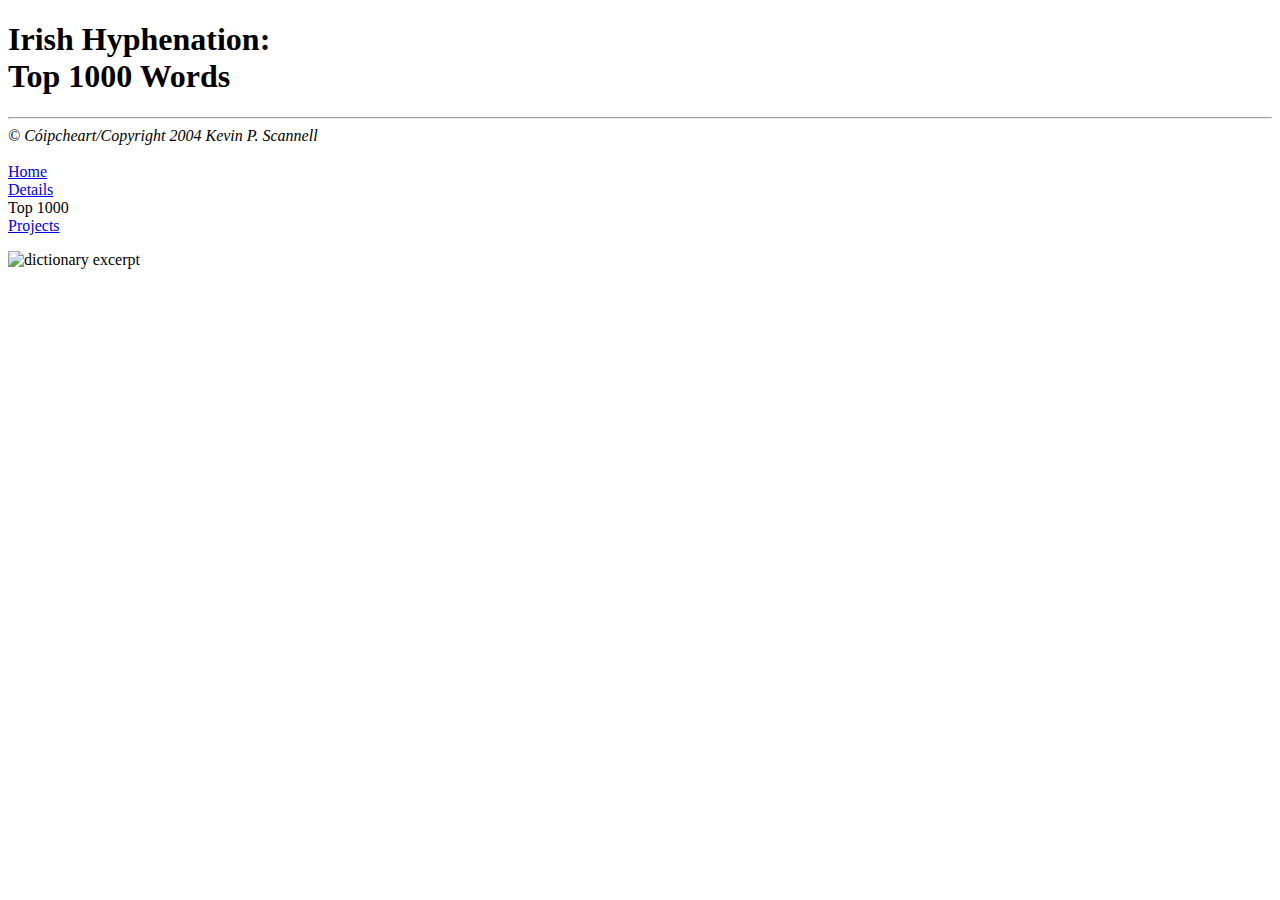
==== miletemp.html @ f167219d "Wrote first cut at web page." ====
<!DOCTYPE HTML PUBLIC "-//W3C//DTD HTML 4.01//EN"
        "http://www.w3.org/TR/html4/strict.dtd">
<html lang="en">
<head>
  <title>Irish Hyphenation: Top 1000</title>
  <meta http-equiv="Content-Language" content="en">
  <meta http-equiv="Content-Type" content="text/html; charset=iso-8859-1">
  <meta name="description" content="Description of hyphenation patterns for the Irish language">
  <meta name="keywords" content="hyphenation, TeX, LaTeX, Gaeilge, Irish language">
  <meta name="author" content="Kevin P. Scannell">
  <link rel="stylesheet" href="../kps.css" type="text/css">
</head>

<body>
<div class="content">
<h1>Irish Hyphenation:<br>
Top 1000 Words</h1>

<hr>
<em>� C�ipcheart/Copyright 2004 Kevin P. Scannell</em><br><br>
</div>
<div class="navigation">
<a href = "index.html">Home</a><br>
<a href = "sonrai.html">Details</a><br>
Top 1000<br>
<a href = "/gaeilge.html">Projects</a><br>
<p class="centered">
<img src="gram.jpg" alt="dictionary excerpt" height="160" width="125">
</p>
</div>
</body>
</html>
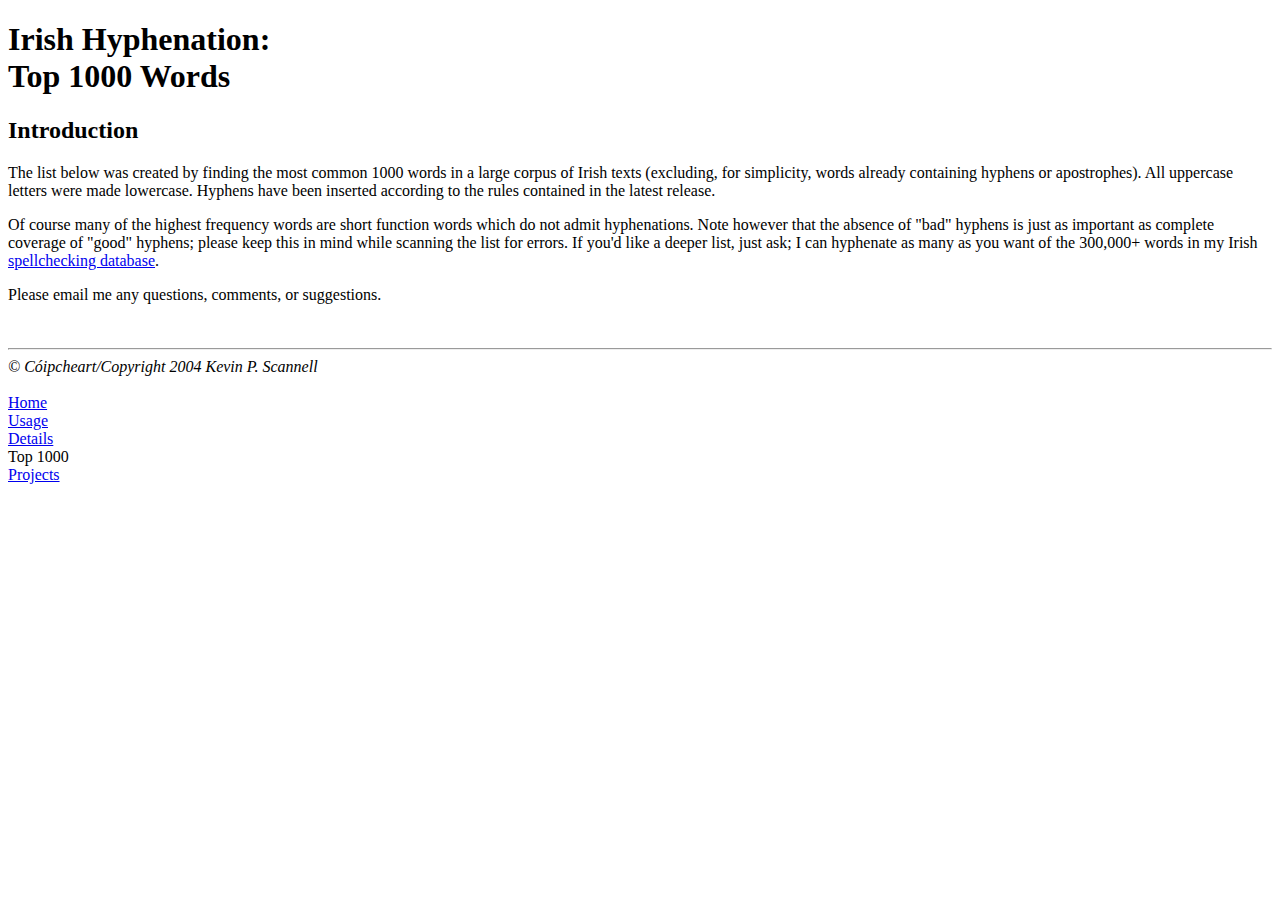
==== commit 59376c11: "cleanup <code> refs" ====
--- a/miletemp.html
+++ b/miletemp.html
@@ -16,17 +16,38 @@
 <h1>Irish Hyphenation:<br>
 Top 1000 Words</h1>
 
+<h2>Introduction</h2>
+<p>
+The list below was created by finding the most common 1000
+words in a large corpus of Irish texts (excluding, for simplicity,
+words already containing hyphens or apostrophes).   All uppercase
+letters were made lowercase.
+Hyphens have been inserted according to the rules contained in the 
+latest release.
+</p>
+
+<p>
+Of course many of the highest frequency words
+are short function words which do not admit hyphenations.  Note however
+that the absence of "bad" hyphens is just as important as
+complete coverage of "good" hyphens; please keep this in mind while
+scanning the list for errors.    If you'd like a deeper list,
+just ask; I can hyphenate as many as you want of the 300,000+ words in my
+Irish <a href="../ispell/index.html">spellchecking database</a>.
+</p>
+
+Please email me any questions, comments, or suggestions.<br><br><table width="100%" border="0" cellspacing="0" cellpadding="10" lang="ga" class=beag><tr valign="top">
+
+</tr></table><br>
 <hr>
 <em>� C�ipcheart/Copyright 2004 Kevin P. Scannell</em><br><br>
 </div>
 <div class="navigation">
 <a href = "index.html">Home</a><br>
+<a href = "usaid.html">Usage</a><br>
 <a href = "sonrai.html">Details</a><br>
 Top 1000<br>
-<a href = "/gaeilge.html">Projects</a><br>
-<p class="centered">
-<img src="gram.jpg" alt="dictionary excerpt" height="160" width="125">
-</p>
+<a href = "/nlp.html">Projects</a><br>
 </div>
 </body>
 </html>
